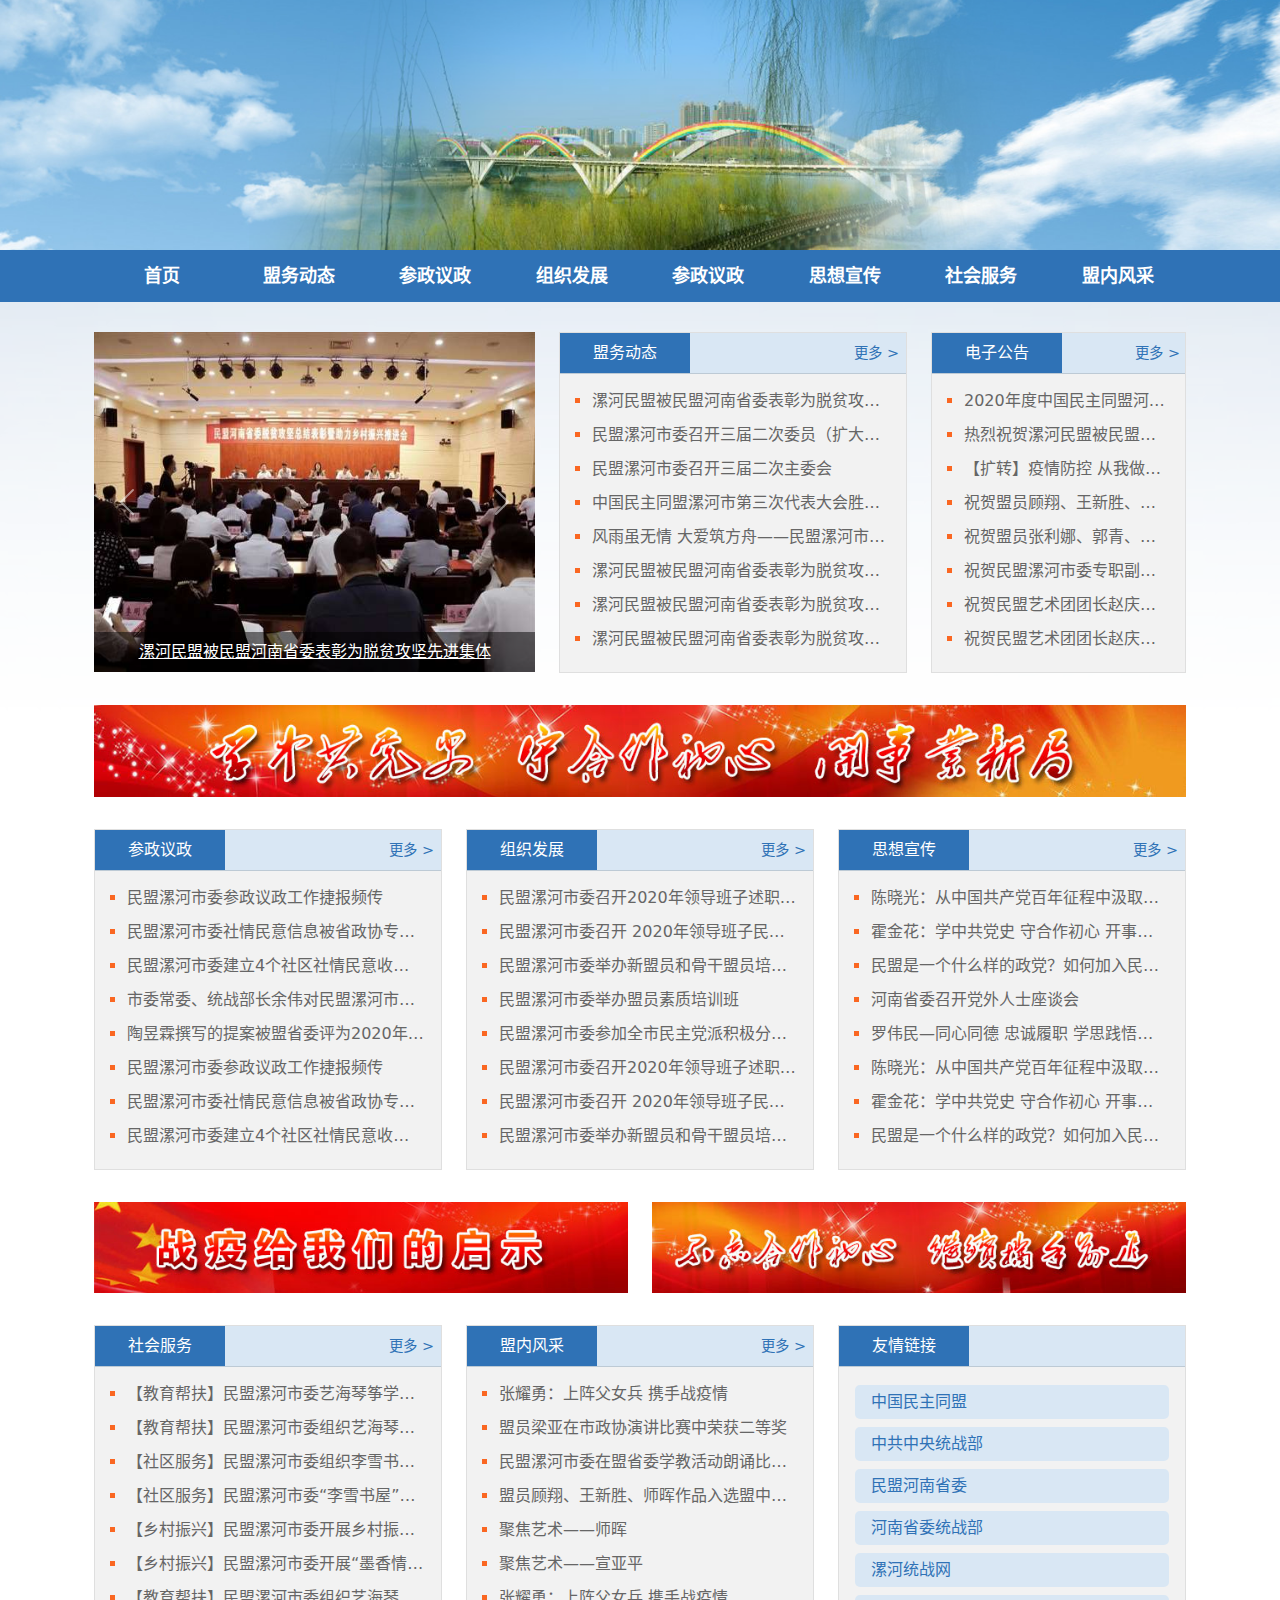
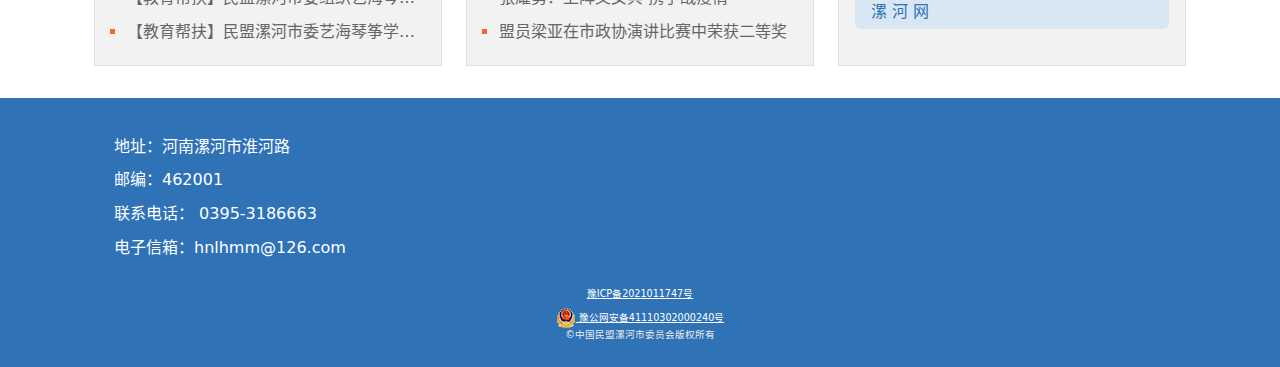
==== index.html @ 175c518b "提交" ====
<!DOCTYPE html>
<html lang="zh-CN">

<head>
    <meta charset="UTF-8">
    <meta http-equiv="X-UA-Compatible" content="IE=edge">
    <meta name="viewport" content="width=device-width, initial-scale=1.0">
    <title>中国民盟漯河市委员会</title>
    <link rel="stylesheet" href="css/bootstrap.min.css">
    <link rel="stylesheet" href="css/style.css">
</head>

<body>
    <div class="container-fluid" id="content">
        <!-- 头部导航 -->
        <header class="row" id="header">
            <!-- banner图 -->
            <div class="banner col-12">

            </div>
            <nav class="navbar navbar-expand-lg navbar-light col-12">
                <div class="container">
                    <button class="navbar-toggler" type="button" data-bs-toggle="collapse"
                        data-bs-target="#navbarToggler" aria-controls="navbarToggler" aria-expanded="false"
                        aria-label="Toggle navigation">
                        <span class="navbar-toggler-icon"></span>
                    </button>
                    <!-- 导航链接 -->
                    <div class="collapse navbar-collapse" id="navbarToggler">
                        <ul class="navbar-nav w-100 justify-content-between">
                            <li class="nav-item col">
                                <a class="nav-link text-center" href="/">首页</a>
                            </li>
                            <li class="nav-item col">
                                <a class="nav-link text-center" href="page.html">盟务动态</a>
                            </li>
                            <li class="nav-item col">
                                <a class="nav-link text-center" href="#">参政议政</a>
                            </li>
                            <li class="nav-item col">
                                <a class="nav-link text-center" href="#">组织发展</a>
                            </li>
                            <li class="nav-item col">
                                <a class="nav-link text-center" href="#">参政议政</a>
                            </li>
                            <li class="nav-item col">
                                <a class="nav-link text-center" href="#">思想宣传</a>
                            </li>
                            <li class="nav-item col">
                                <a class="nav-link text-center" href="#">社会服务</a>
                            </li>
                            <li class="nav-item col">
                                <a class="nav-link text-center" href="#">盟内风采</a>
                            </li>
                        </ul>
                    </div>
                </div>
            </nav>
        </header>
        <!-- 主要内容 -->
        <div class="container-fluid" id="main">
            <div class="container">
                <div class="row row-cols-auto">
                    <!-- 轮播图 -->
                    <div class="col-lg-5 col-md-7 col-sm-12 order-md-0" id="slide">
                        <div id="carousel" class="carousel slide" data-bs-ride="carousel">
                            <div class="carousel-inner">
                                <div class="carousel-item active">
                                    <img src="images/res/2021915163116272.jpg" class="img-fluid"
                                        alt="漯河民盟被民盟河南省委表彰为脱贫攻坚先进集体">
                                    <a class="carousel-text" href="#">漯河民盟被民盟河南省委表彰为脱贫攻坚先进集体</a>
                                </div>
                                <div class="carousel-item">
                                    <img src="images/res/20219151630187.jpg" class="img-fluid"
                                        alt="民盟漯河市委召开三届二次委员（扩大）会议">
                                    <a class="carousel-text" href="#">民盟漯河市委召开三届二次委员（扩大）会议</a>
                                </div>
                                <div class="carousel-item">
                                    <img src="images/res/2021915162346574.jpg" class="img-fluid" alt="民盟漯河市委召开三届二次主委会">
                                    <a class="carousel-text" href="#">民盟漯河市委召开三届二次主委会</a>
                                </div>
                            </div>
                            <a class="carousel-control-prev" href="#carousel" role="button" data-bs-slide="prev">
                                <span class="carousel-control-prev-icon" aria-hidden="true"></span>
                                <span class="visually-hidden">Previous</span>
                            </a>
                            <a class="carousel-control-next" href="#carousel" role="button" data-bs-slide="next">
                                <span class="carousel-control-next-icon" aria-hidden="true"></span>
                                <span class="visually-hidden">Next</span>
                            </a>
                        </div>
                    </div>
                    <!-- 盟务动态 -->
                    <div class="col-lg-4 col-md-5 col-sm-6" id="dynamic">
                        <div class="card h-100">
                            <div class="card-header">
                                <span class="text-center">盟务动态</span>
                                <a class="float-end" href="#">更多 ></a>
                            </div>
                            <div class="card-body">
                                <ul>
                                    <li>
                                        <a href="#" title="漯河民盟被民盟河南省委表彰为脱贫攻坚先进集体">漯河民盟被民盟河南省委表彰为脱贫攻坚先进集体</a>
                                    </li>
                                    <li>
                                        <a href="#" title="民盟漯河市委召开三届二次委员（扩大）会议">民盟漯河市委召开三届二次委员（扩大）会议</a>
                                    </li>
                                    <li>
                                        <a href="#" title="民盟漯河市委召开三届二次主委会">民盟漯河市委召开三届二次主委会</a>
                                    </li>
                                    <li>
                                        <a href="#" title="中国民主同盟漯河市第三次代表大会胜利召开">中国民主同盟漯河市第三次代表大会胜利召开</a>
                                    </li>
                                    <li>
                                        <a href="#" title="风雨虽无情 大爱筑方舟——民盟漯河市委带领全体盟员积极投身抗洪救灾行动">风雨虽无情
                                            大爱筑方舟——民盟漯河市委带领全体盟员积极投身抗洪救灾行动</a>
                                    </li>
                                    <li>
                                        <a href="#" title="漯河民盟被民盟河南省委表彰为脱贫攻坚先进集体">漯河民盟被民盟河南省委表彰为脱贫攻坚先进集体</a>
                                    </li>
                                    <li>
                                        <a href="#" title="漯河民盟被民盟河南省委表彰为脱贫攻坚先进集体">漯河民盟被民盟河南省委表彰为脱贫攻坚先进集体</a>
                                    </li>
                                    <li>
                                        <a href="#" title="漯河民盟被民盟河南省委表彰为脱贫攻坚先进集体">漯河民盟被民盟河南省委表彰为脱贫攻坚先进集体</a>
                                    </li>
                                </ul>
                            </div>
                        </div>
                    </div>
                    <!-- 电子公告 -->
                    <div class="col-lg-3 col-md-12 col-sm-6" id="notice">
                        <div class="card h-100">
                            <div class="card-header">
                                <span class="text-center">电子公告</span>
                                <a class="float-end" href="#">更多 ></a>
                            </div>
                            <div class="card-body">
                                <ul>
                                    <li>
                                        <a href="#"
                                            title="2020年度中国民主同盟河南省漯河市委员会委员会部门决算">2020年度中国民主同盟河南省漯河市委员会委员会部门决算</a>
                                    </li>
                                    <li>
                                        <a href="#" title="热烈祝贺漯河民盟被民盟河南省委表彰为脱贫攻坚先进集体">热烈祝贺漯河民盟被民盟河南省委表彰为脱贫攻坚先进集体</a>
                                    </li>
                                    <li>
                                        <a href="#" title="【扩转】疫情防控 从我做起——民盟漯河市委向全市盟员发出倡议">【扩转】疫情防控
                                            从我做起——民盟漯河市委向全市盟员发出倡议</a>
                                    </li>
                                    <li>
                                        <a href="#"
                                            title="祝贺盟员顾翔、王新胜、师晖作品入选盟中央、盟省委主题美术展">祝贺盟员顾翔、王新胜、师晖作品入选盟中央、盟省委主题美术展</a>
                                    </li>
                                    <li>
                                        <a href="#"
                                            title="祝贺盟员张利娜、郭青、王红纪稿件荣获民盟河南省委“我与民盟”优秀征文并在《河南盟讯》上发表">祝贺盟员张利娜、郭青、王红纪稿件荣获民盟河南省委“我与民盟”优秀征文并在《河南盟讯》上发表</a>
                                    </li>
                                    <li>
                                        <a href="#"
                                            title="祝贺民盟漯河市委专职副主委郭德菊荣立漯河市创建全国文明城市工作个人三等功">祝贺民盟漯河市委专职副主委郭德菊荣立漯河市创建全国文明城市工作个人三等功</a>
                                    </li>
                                    <li>
                                        <a href="#"
                                            title="祝贺民盟艺术团团长赵庆九荣获漯河市创建全国文明城市工作模范市民光荣称号">祝贺民盟艺术团团长赵庆九荣获漯河市创建全国文明城市工作模范市民光荣称号</a>
                                    </li>
                                    <li>
                                        <a href="#"
                                            title="祝贺民盟艺术团团长赵庆九荣获漯河市创建全国文明城市工作模范市民光荣称号">祝贺民盟艺术团团长赵庆九荣获漯河市创建全国文明城市工作模范市民光荣称号</a>
                                    </li>
                                </ul>
                            </div>
                        </div>
                    </div>
                    <!-- 横幅 -->
                    <div class="col-lg-12">
                        <a href="#" target="_bank">
                            <img src="images/60891ac58745e.jpg" class="img-fluid" />
                        </a>
                    </div>
                    <!-- 参政议政 -->
                    <div class="col-lg-4 col-md-6  col-sm-6" id="political">
                        <div class="card h-100">
                            <div class="card-header">
                                <span class="text-center">参政议政</span>
                                <a class="float-end" href="#">更多 ></a>
                            </div>
                            <div class="card-body">
                                <ul>
                                    <li>
                                        <a href="#" title="民盟漯河市委参政议政工作捷报频传">民盟漯河市委参政议政工作捷报频传</a>
                                    </li>
                                    <li>
                                        <a href="#" title="民盟漯河市委社情民意信息被省政协专报刊发">民盟漯河市委社情民意信息被省政协专报刊发</a>
                                    </li>
                                    <li>
                                        <a href="#" title="民盟漯河市委建立4个社区社情民意收集站">民盟漯河市委建立4个社区社情民意收集站</a>
                                    </li>
                                    <li>
                                        <a href="#"
                                            title="市委常委、统战部长余伟对民盟漯河市委参政议政工作进行肯定性批示">市委常委、统战部长余伟对民盟漯河市委参政议政工作进行肯定性批示</a>
                                    </li>
                                    <li>
                                        <a href="#" title="陶昱霖撰写的提案被盟省委评为2020年度优秀提案素材…">陶昱霖撰写的提案被盟省委评为2020年度优秀提案素材…</a>
                                    </li>
                                    <li>
                                        <a href="#" title="民盟漯河市委参政议政工作捷报频传">民盟漯河市委参政议政工作捷报频传</a>
                                    </li>
                                    <li>
                                        <a href="#" title="民盟漯河市委社情民意信息被省政协专报刊发">民盟漯河市委社情民意信息被省政协专报刊发</a>
                                    </li>
                                    <li>
                                        <a href="#" title="民盟漯河市委建立4个社区社情民意收集站">民盟漯河市委建立4个社区社情民意收集站</a>
                                    </li>
                                </ul>
                            </div>
                        </div>
                    </div>
                    <!-- 组织发展 -->
                    <div class="col-lg-4 col-md-6  col-sm-6" id="organization">
                        <div class="card h-100">
                            <div class="card-header">
                                <span class="text-center">组织发展</span>
                                <a class="float-end" href="#">更多 ></a>
                            </div>
                            <div class="card-body">
                                <ul>
                                    <li>
                                        <a href="#" title="民盟漯河市委召开2020年领导班子述职和民主评议会…">民盟漯河市委召开2020年领导班子述职和民主评议会…</a>
                                    </li>
                                    <li>
                                        <a href="#" title="民盟漯河市委召开 2020年领导班子民主生活会">民盟漯河市委召开 2020年领导班子民主生活会</a>
                                    </li>
                                    <li>
                                        <a href="#"
                                            title="民盟漯河市委举办新盟员和骨干盟员培训会暨“青蓝帮带”结对学教活动">民盟漯河市委举办新盟员和骨干盟员培训会暨“青蓝帮带”结对学教活动</a>
                                    </li>
                                    <li>
                                        <a href="#" title="民盟漯河市委举办盟员素质培训班">民盟漯河市委举办盟员素质培训班</a>
                                    </li>
                                    <li>
                                        <a href="#" title="民盟漯河市委参加全市民主党派积极分子培训班">民盟漯河市委参加全市民主党派积极分子培训班</a>
                                    </li>
                                    <li>
                                        <a href="#" title="民盟漯河市委召开2020年领导班子述职和民主评议会…">民盟漯河市委召开2020年领导班子述职和民主评议会…</a>
                                    </li>
                                    <li>
                                        <a href="#" title="民盟漯河市委召开 2020年领导班子民主生活会">民盟漯河市委召开 2020年领导班子民主生活会</a>
                                    </li>
                                    <li>
                                        <a href="#"
                                            title="民盟漯河市委举办新盟员和骨干盟员培训会暨“青蓝帮带”结对学教活动">民盟漯河市委举办新盟员和骨干盟员培训会暨“青蓝帮带”结对学教活动</a>
                                    </li>
                                </ul>
                            </div>
                        </div>
                    </div>
                    <!-- 思想宣传 -->
                    <div class="col-lg-4 col-md-12  col-sm-12" id="thought">
                        <div class="card h-100">
                            <div class="card-header">
                                <span class="text-center">思想宣传</span>
                                <a class="float-end" href="#">更多 ></a>
                            </div>
                            <div class="card-body">
                                <ul>
                                    <li>
                                        <a href="#" title="陈晓光：从中国共产党百年征程中汲取前进力量">陈晓光：从中国共产党百年征程中汲取前进力量</a>
                                    </li>
                                    <li>
                                        <a href="#" title="霍金花：学中共党史 守合作初心 开事业新局">霍金花：学中共党史 守合作初心 开事业新局</a>
                                    </li>
                                    <li>
                                        <a href="#"
                                            title="民盟是一个什么样的政党？如何加入民盟？——《民盟组织发展问答》给您最权威的答案">民盟是一个什么样的政党？如何加入民盟？——《民盟组织发展问答》给您最权威的答案</a>
                                    </li>
                                    <li>
                                        <a href="#" title="河南省委召开党外人士座谈会">河南省委召开党外人士座谈会</a>
                                    </li>
                                    <li>
                                        <a href="#" title="罗伟民—同心同德 忠诚履职 学思践悟习近平总书记“七一”重要讲话精神">罗伟民—同心同德 忠诚履职
                                            学思践悟习近平总书记“七一”重要讲话精神</a>
                                    </li>
                                    <li>
                                        <a href="#" title="陈晓光：从中国共产党百年征程中汲取前进力量">陈晓光：从中国共产党百年征程中汲取前进力量</a>
                                    </li>
                                    <li>
                                        <a href="#" title="霍金花：学中共党史 守合作初心 开事业新局">霍金花：学中共党史 守合作初心 开事业新局</a>
                                    </li>
                                    <li>
                                        <a href="#"
                                            title="民盟是一个什么样的政党？如何加入民盟？——《民盟组织发展问答》给您最权威的答案">民盟是一个什么样的政党？如何加入民盟？——《民盟组织发展问答》给您最权威的答案</a>
                                    </li>
                                </ul>
                            </div>
                        </div>
                    </div>
                    <!-- 横幅 -->
                    <div class="col-lg-6">
                        <a href="#" target="_bank">
                            <img src="images/60891886c04ce.jpg" class="img-fluid" />
                        </a>
                    </div>
                    <div class="col-lg-6">
                        <a href="#" target="_bank">
                            <img src="images/5ebd2516b83c1.jpg" class="img-fluid" />
                        </a>
                    </div>
                    <!-- 社会服务 -->
                    <div class="col-lg-4 col-md-6 col-sm-6 order-md-0 order-lg-0 order-sm-0" id="sociology">
                        <div class="card h-100">
                            <div class="card-header">
                                <span class="text-center">社会服务</span>
                                <a class="float-end" href="#">更多 ></a>
                            </div>
                            <div class="card-body">
                                <ul>
                                    <li>
                                        <a href="#"
                                            title="【教育帮扶】民盟漯河市委艺海琴筝学堂“盟员之家”开展捐资助学活动">【教育帮扶】民盟漯河市委艺海琴筝学堂“盟员之家”开展捐资助学活动</a>
                                    </li>
                                    <li>
                                        <a href="#"
                                            title="【教育帮扶】民盟漯河市委组织艺海琴筝学堂“盟员之家”开展音乐帮扶古筝支教活动">【教育帮扶】民盟漯河市委组织艺海琴筝学堂“盟员之家”开展音乐帮扶古筝支教活动</a>
                                    </li>
                                    <li>
                                        <a href="#"
                                            title="【社区服务】民盟漯河市委组织李雪书馆“盟员之家”举办“阅读让生活更美好”读书分享会">【社区服务】民盟漯河市委组织李雪书馆“盟员之家”举办“阅读让生活更美好”读书分享会</a>
                                    </li>
                                    <li>
                                        <a href="#"
                                            title="【社区服务】民盟漯河市委“李雪书屋”盟员之家开展《做教练型父母》家庭教育讲堂系列活动">【社区服务】民盟漯河市委“李雪书屋”盟员之家开展《做教练型父母》家庭教育讲堂系列活动</a>
                                    </li>
                                    <li>
                                        <a href="#" title="【乡村振兴】民盟漯河市委开展乡村振兴调研活动">【乡村振兴】民盟漯河市委开展乡村振兴调研活动</a>
                                    </li>
                                    <li>
                                        <a href="#"
                                            title="【乡村振兴】民盟漯河市委开展“墨香情深·喜迎新春”送文化下乡活动">【乡村振兴】民盟漯河市委开展“墨香情深·喜迎新春”送文化下乡活动</a>
                                    </li>
                                    <li>
                                        <a href="#"
                                            title="【教育帮扶】民盟漯河市委组织艺海琴筝学堂“盟员之家”开展音乐帮扶古筝支教活动">【教育帮扶】民盟漯河市委组织艺海琴筝学堂“盟员之家”开展音乐帮扶古筝支教活动</a>
                                    </li>
                                    <li>
                                        <a href="#"
                                            title="【教育帮扶】民盟漯河市委艺海琴筝学堂“盟员之家”开展捐资助学活动">【教育帮扶】民盟漯河市委艺海琴筝学堂“盟员之家”开展捐资助学活动</a>
                                    </li>
                                </ul>
                            </div>
                        </div>
                    </div>
                    <!-- 盟内风采 -->
                    <div class="col-12 col-lg-4 col-md-12 col-sm-12 order-md-2 order-lg-1 order-sm-2" id="league">
                        <div class="card h-100">
                            <div class="card-header">
                                <span class="text-center">盟内风采</span>
                                <a class="float-end" href="#">更多 ></a>
                            </div>
                            <div class="card-body">
                                <ul>
                                    <li>
                                        <a href="#" title="张耀勇：上阵父女兵 携手战疫情">张耀勇：上阵父女兵 携手战疫情</a>
                                    </li>
                                    <li>
                                        <a href="#" title="盟员梁亚在市政协演讲比赛中荣获二等奖">盟员梁亚在市政协演讲比赛中荣获二等奖</a>
                                    </li>
                                    <li>
                                        <a href="#" title="民盟漯河市委在盟省委学教活动朗诵比赛中喜获奖项">民盟漯河市委在盟省委学教活动朗诵比赛中喜获奖项</a>
                                    </li>
                                    <li>
                                        <a href="#" title="盟员顾翔、王新胜、师晖作品入选盟中央、盟省委主题美术展">盟员顾翔、王新胜、师晖作品入选盟中央、盟省委主题美术展</a>
                                    </li>
                                    <li>
                                        <a href="#" title="聚焦艺术——师晖">聚焦艺术——师晖</a>
                                    </li>
                                    <li>
                                        <a href="#" title="聚焦艺术——宣亚平">聚焦艺术——宣亚平</a>
                                    </li>
                                    <li>
                                        <a href="#" title="张耀勇：上阵父女兵 携手战疫情">张耀勇：上阵父女兵 携手战疫情</a>
                                    </li>
                                    <li>
                                        <a href="#" title="盟员梁亚在市政协演讲比赛中荣获二等奖">盟员梁亚在市政协演讲比赛中荣获二等奖</a>
                                    </li>
                                </ul>
                            </div>
                        </div>
                    </div>
                    <!-- 友情链接 -->
                    <div class="col-12 col-lg-4 col-md-6  col-sm-6 order-md-1 order-lg-2 order-sm-1" id="link">
                        <div class="card h-100">
                            <div class="card-header">
                                <span class="text-center">友情链接</span>
                            </div>
                            <div class="card-body">
                                <ul>
                                    <li>
                                        <a href="https://www.mmzy.org.cn/" target="_bank">中国民主同盟</a>
                                    </li>
                                    <li>
                                        <a href="http://www.zytzb.gov.cn" target="_bank">中共中央统战部</a>
                                    </li>
                                    <li>
                                        <a href="http://www.hnmm.org.cn/" target="_bank">民盟河南省委</a>
                                    </li>
                                    <li>
                                        <a href="http://www.rootinhenan.gov.cn" target="_bank">河南省委统战部</a>
                                    </li>
                                    <li>
                                        <a href="http://www.lhtzb.cn/" target="_bank">漯河统战网</a>
                                    </li>
                                    <li>
                                        <a href="http://www.luohe.com.cn/" target="_bank">漯 河 网</a>
                                    </li>
                                </ul>
                            </div>
                        </div>
                    </div>
                </div>
            </div>
        </div>

        <footer id="footer">
            <div class="container d-flex justify-content-between align-items-center">
                <ul>
                    <li>地址：河南漯河市淮河路</li>
                    <li>邮编：462001</li>
                    <li>联系电话： 0395-3186663</li>
                    <li>电子信箱：hnlhmm@126.com</li>
                </ul>
                <div>
                    <script>
                        document.write(unescape("%3Cspan id='_ideConac' %3E%3C/span%3E%3Cscript src='http://dcs.conac.cn/js/17/261/0000/60152279/CA172610000601522790001.js' type='text/javascript'%3E%3C/script%3E"));
                    </script>
                </div>
            </div>
            <div class="icp text-center">
                <a href="https://beian.miit.gov.cn/" target="_blank">豫ICP备2021011747号</a><br/>
                <a target="_blank" href="http://www.beian.gov.cn/portal/registerSystemInfo?recordcode=41110302000240">
                    <img src="images/gonganbeian.png">
                    豫公网安备41110302000240号
                </a>
                <p>&copy;中国民盟漯河市委员会版权所有</p>
            </div>
        </footer>
    </div>
    <script src="js/bootstrap.bundle.min.js"></script>
</body>

</html>
---- css/style.css ----
#content {
  padding: 0;
}
.row {
  padding: 0 !important;
  margin: 0 !important;
}

/* 头部header */
#header .banner {
  width: 100%;
  display: inline-block;
  height: 250px;
  background: url("../images/bnanner.png") no-repeat center top/cover;
  text-align: center;
}
#header .logo{
  height: 100px;
  margin-top: 5rem;
}
@media (max-width:576px) {
  #header .logo{
    height: 40px;
    margin-top: 8rem;
  }
}
#header .navbar {
  background-color: #2f72b6;
  padding: 0 !important;
}
#header .nav-link {
  font-size: 18px;
  font-family: "宋体";
  font-weight: bold;
  color: #fff;
  height: 52px;
  line-height: 52px;
  padding: 0;
  position: relative;
}
#header .navbar-toggler {
  background-color: rgba(255, 255, 255, 0.5);
  border-color: #fff;
}
#header .nav-link::after {
  position: absolute;
  left: 0;
  bottom: 0;
  content: "";
  display: inline-block;
  height: 5px;
  width: 0%;
  background-color: #fa6722;
  transition: 0.33s ease-in-out;
}
#header .nav-link:hover:after {
  width: 100%;
}
@media (max-width: 992px),
  (max-width: 768px),
  (max-width: 576px),
  (max-width: 300px) {
  #header .navbar {
    min-height: 60px;
  }
}

/* 主要内容 */
#main {
  padding-top: 30px;
  background: url(../images/mainbg.png) no-repeat center top/cover;
}
#main > .container > .row > * {
  padding-bottom: 2rem;
}
/* 轮播图 */
#slide .img-fluid {
  width: 100%;
  height: 340px;
}

#slide .carousel-text {
  position: absolute;
  background-color: rgba(0, 0, 0, 0.5);
  left: 0;
  bottom: 0;
  width: 100%;
  text-align: center;
  color: #fff;
  height: 40px;
  line-height: 40px;
}
/* 卡片公共参数 */
.card {
  border-radius: 0;
}
.card .card-header {
  padding: 0;
  border-radius: 0;
  background-color: #d9e7f4;
}
.card .card-header span {
  display: inline-block;
  background: #2f72b6;
  color: #fff;
  width: 130px;
  height: 40px;
  line-height: 40px;
}
.card .float-end {
  height: 40px;
  line-height: 40px;
  text-decoration: none;
  padding-right: 2%;
  color: #2f72b6;
  font-size: 0.9rem;
}
.card .float-end:hover {
  text-decoration: underline;
}
.card .card-body {
  padding: 0.6rem 1rem 0rem 1rem;
  background-color: #f2f2f2;
}
.card ul {
  list-style-type: square;
  padding-left: 1rem;
}
.card ul li {
  height: 34px;
  line-height: 34px;
  color: #fa6722;
  white-space: nowrap;
}
.card ul li > * {
  float: left;
}
.card .card-body a {
  display: inline-block;
  width: 100%;
  text-overflow: ellipsis;
  overflow: hidden;
  color: #666;
  text-decoration: none;
}
.card .card-body a:hover {
  color: #fa6722;
  text-decoration: underline;
}

/* 友情链接 */
#link ul {
  list-style: none;
  padding-left: 0;
}
#link li {
  height: 34px;
  margin: 0.5rem 0;
}
#link a {
  border-radius: 5px;
  background: #d9e7f4;
  color: #2f72b6;
  text-indent: 1rem;
}

#link a:hover {
  color: #23527c;
  text-decoration: underline;
}

/* 底部导航 */
#footer {
  background-color: #2f72b6;
  padding: 2rem 0 0.5rem 0;
}
#footer ul {
  list-style: none;
  color: #fff;
}
#footer li {
  padding: 0.3rem 0;
}
.icp a {
  font-size: 0.6rem;
  color: #fff;
}
.icp p {
  color: #eee;
  font-size: 0.6rem;
}
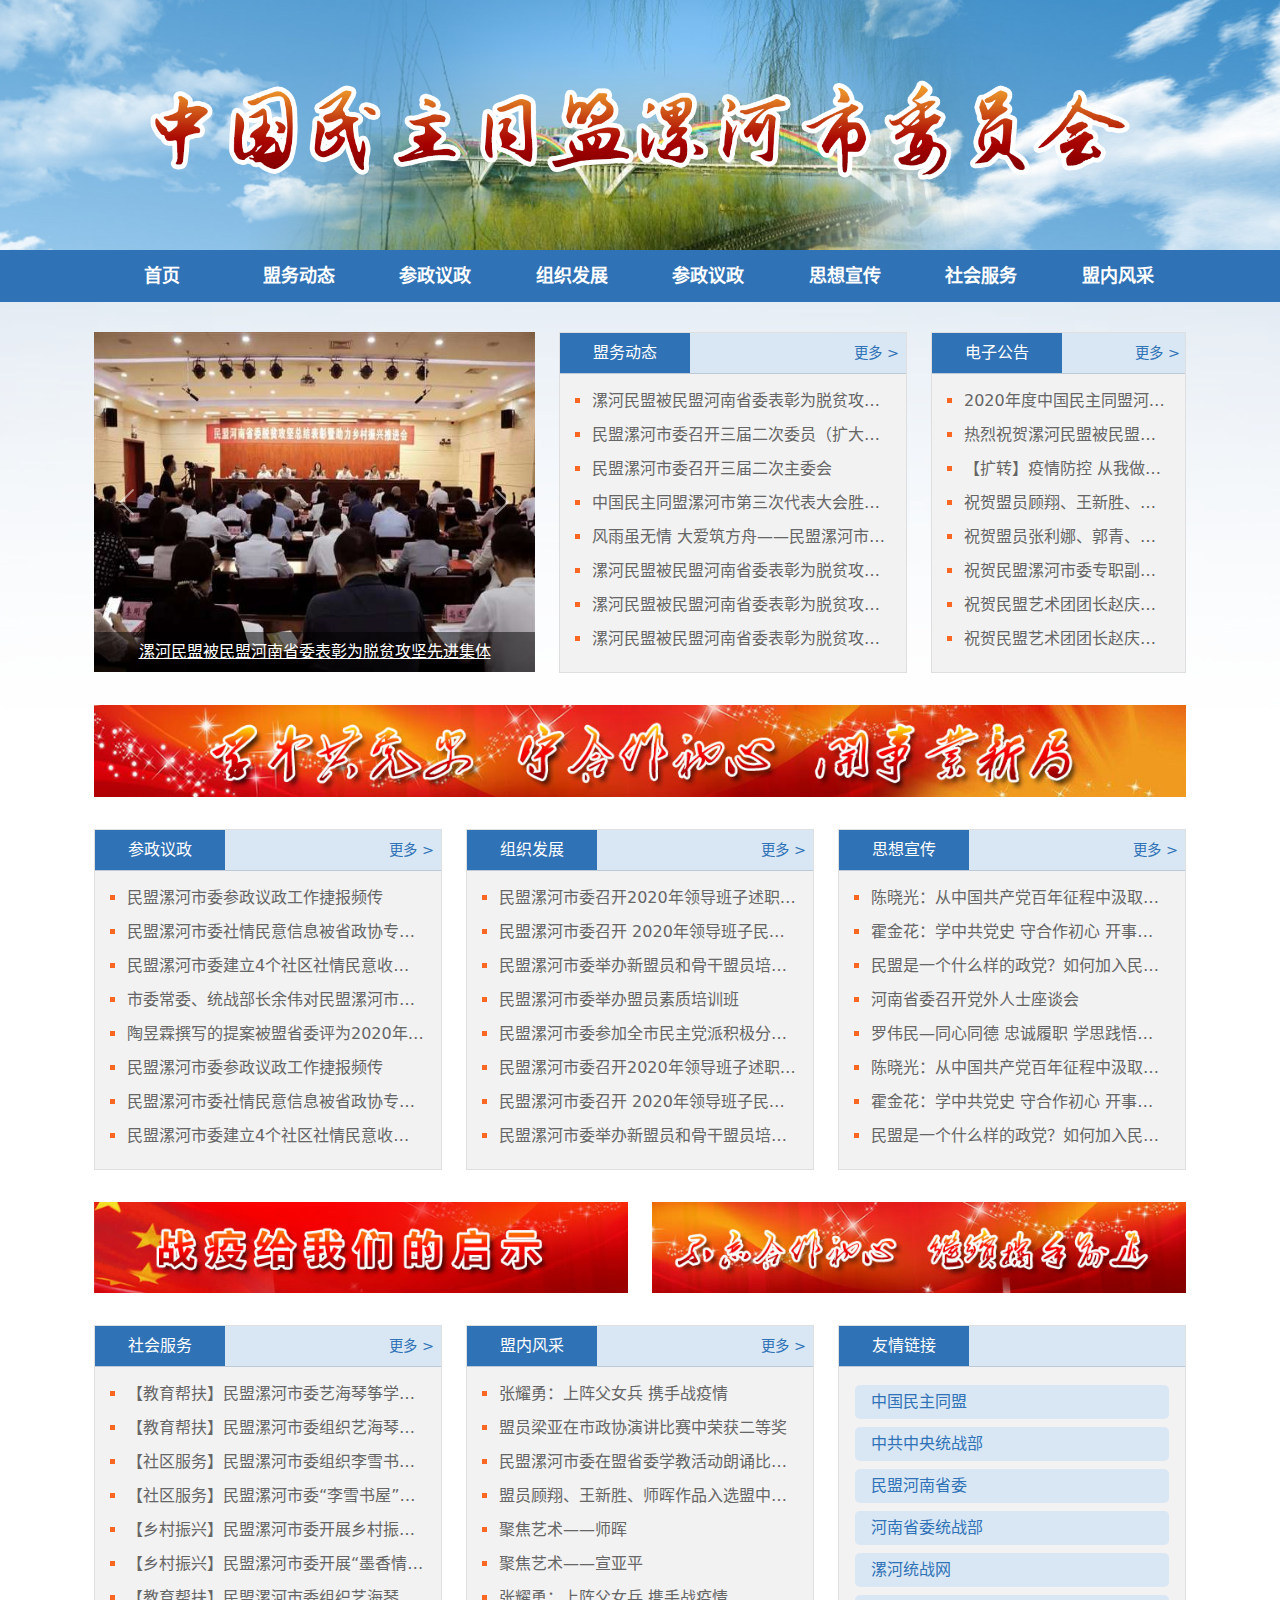
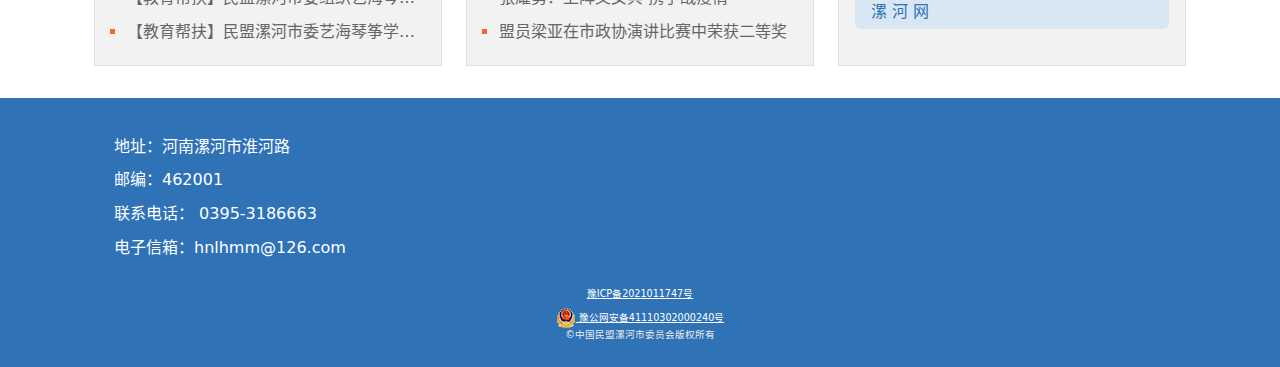
==== commit eeb0e9d8: "首页logo" ====
--- a/index.html
+++ b/index.html
@@ -16,7 +16,7 @@
         <header class="row" id="header">
             <!-- banner图 -->
             <div class="banner col-12">
-
+                <img  class="logo img-fluid" src="images/logo.png" alt="中国民主同盟漯河市委员会">
             </div>
             <nav class="navbar navbar-expand-lg navbar-light col-12">
                 <div class="container">
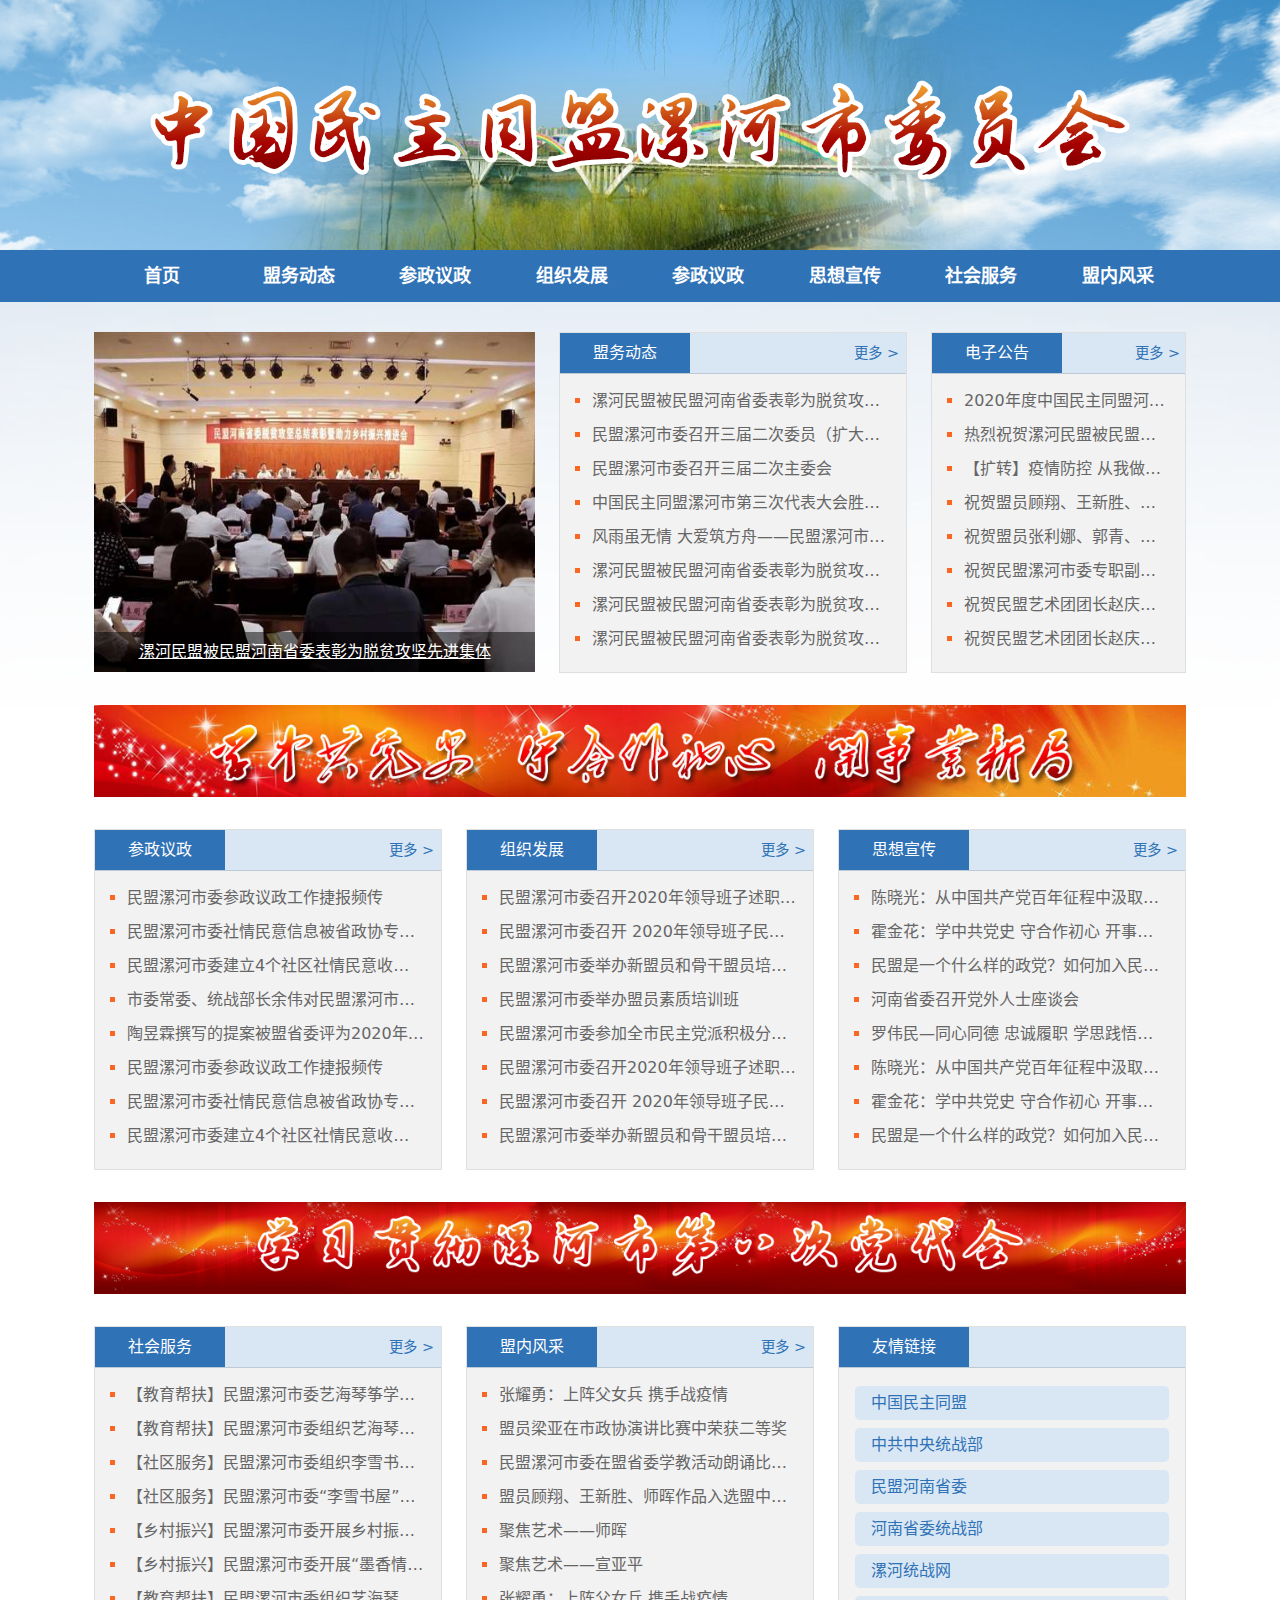
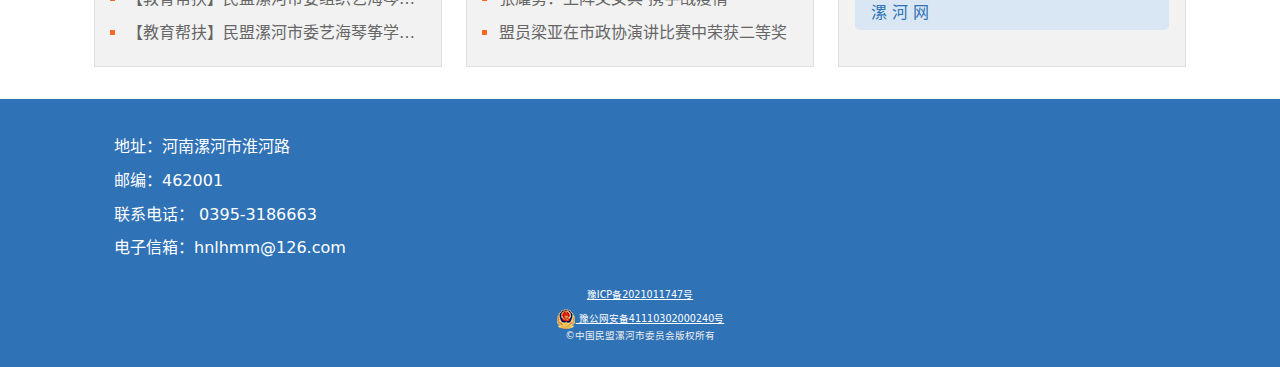
==== commit 6e5fc641: "修改横幅，完善响应式" ====
--- a/index.html
+++ b/index.html
@@ -68,16 +68,16 @@
                                 <div class="carousel-item active">
                                     <img src="images/res/2021915163116272.jpg" class="img-fluid"
                                         alt="漯河民盟被民盟河南省委表彰为脱贫攻坚先进集体">
-                                    <a class="carousel-text" href="#">漯河民盟被民盟河南省委表彰为脱贫攻坚先进集体</a>
+                                    <a class="carousel-text text-truncate" href="#">漯河民盟被民盟河南省委表彰为脱贫攻坚先进集体</a>
                                 </div>
                                 <div class="carousel-item">
                                     <img src="images/res/20219151630187.jpg" class="img-fluid"
                                         alt="民盟漯河市委召开三届二次委员（扩大）会议">
-                                    <a class="carousel-text" href="#">民盟漯河市委召开三届二次委员（扩大）会议</a>
+                                    <a class="carousel-text text-truncate" href="#">民盟漯河市委召开三届二次委员（扩大）会议</a>
                                 </div>
                                 <div class="carousel-item">
                                     <img src="images/res/2021915162346574.jpg" class="img-fluid" alt="民盟漯河市委召开三届二次主委会">
-                                    <a class="carousel-text" href="#">民盟漯河市委召开三届二次主委会</a>
+                                    <a class="carousel-text text-truncate" href="#">民盟漯河市委召开三届二次主委会</a>
                                 </div>
                             </div>
                             <a class="carousel-control-prev" href="#carousel" role="button" data-bs-slide="prev">
@@ -100,10 +100,10 @@
                             <div class="card-body">
                                 <ul>
                                     <li>
-                                        <a href="#" title="漯河民盟被民盟河南省委表彰为脱贫攻坚先进集体">漯河民盟被民盟河南省委表彰为脱贫攻坚先进集体</a>
-                                    </li>
-                                    <li>
-                                        <a href="#" title="民盟漯河市委召开三届二次委员（扩大）会议">民盟漯河市委召开三届二次委员（扩大）会议</a>
+                                        <a href="article.html" title="漯河民盟被民盟河南省委表彰为脱贫攻坚先进集体">漯河民盟被民盟河南省委表彰为脱贫攻坚先进集体</a>
+                                    </li>
+                                    <li>
+                                        <a href="article_two.html" title="民盟漯河市委召开三届二次委员（扩大）会议">民盟漯河市委召开三届二次委员（扩大）会议</a>
                                     </li>
                                     <li>
                                         <a href="#" title="民盟漯河市委召开三届二次主委会">民盟漯河市委召开三届二次主委会</a>
@@ -175,7 +175,7 @@
                     <!-- 横幅 -->
                     <div class="col-lg-12">
                         <a href="#" target="_bank">
-                            <img src="images/60891ac58745e.jpg" class="img-fluid" />
+                            <img src="images/60891ac58745e.jpg" class="img-fluid ctn-img" />
                         </a>
                     </div>
                     <!-- 参政议政 -->
@@ -296,14 +296,9 @@
                         </div>
                     </div>
                     <!-- 横幅 -->
-                    <div class="col-lg-6">
+                    <div class="col-lg-12">
                         <a href="#" target="_bank">
-                            <img src="images/60891886c04ce.jpg" class="img-fluid" />
-                        </a>
-                    </div>
-                    <div class="col-lg-6">
-                        <a href="#" target="_bank">
-                            <img src="images/5ebd2516b83c1.jpg" class="img-fluid" />
+                            <img src="images/60891ac58745c.png" class="img-fluid ctn-img" />
                         </a>
                     </div>
                     <!-- 社会服务 -->
--- a/css/style.css
+++ b/css/style.css
@@ -14,15 +14,9 @@
   background: url("../images/bnanner.png") no-repeat center top/cover;
   text-align: center;
 }
-#header .logo{
+#header .logo {
   height: 100px;
   margin-top: 5rem;
-}
-@media (max-width:576px) {
-  #header .logo{
-    height: 40px;
-    margin-top: 8rem;
-  }
 }
 #header .navbar {
   background-color: #2f72b6;
@@ -56,14 +50,6 @@
 #header .nav-link:hover:after {
   width: 100%;
 }
-@media (max-width: 992px),
-  (max-width: 768px),
-  (max-width: 576px),
-  (max-width: 300px) {
-  #header .navbar {
-    min-height: 60px;
-  }
-}
 
 /* 主要内容 */
 #main {
@@ -72,6 +58,10 @@
 }
 #main > .container > .row > * {
   padding-bottom: 2rem;
+}
+#main .ctn-img {
+  min-height: 60px;
+  max-height: 110px;
 }
 /* 轮播图 */
 #slide .img-fluid {
@@ -135,7 +125,7 @@
 .card ul li > * {
   float: left;
 }
-.card .card-body a {
+.card .card-body ul li a {
   display: inline-block;
   width: 100%;
   text-overflow: ellipsis;
@@ -189,3 +179,45 @@
   color: #eee;
   font-size: 0.6rem;
 }
+
+@media (max-width: 992px) {
+  #header .banner {
+    height: 200px !important;
+  }
+  #header .logo {
+    height: 80px !important;
+  }
+  #header .navbar {
+    min-height: 60px;
+  }
+}
+@media (max-width: 768px) {
+  #header .banner {
+    height: 160px !important;
+  }
+  #header .logo {
+    height: 60px !important;
+    margin-top: 3rem !important;
+  }
+}
+@media (max-width: 576px) {
+  #header .logo {
+    height: 40px !important;
+    margin-top: 4rem !important;
+  }
+  #slide .img-fluid {
+    height: 250px !important;
+  }
+}
+@media (max-width: 300px) {
+  #header .banner {
+    height: 140px !important;
+  }
+  #header .logo {
+    height: 30px !important;
+    margin-top: 3.5rem !important;
+  }
+  #slide .img-fluid {
+    height: 200px !important;
+  }
+}
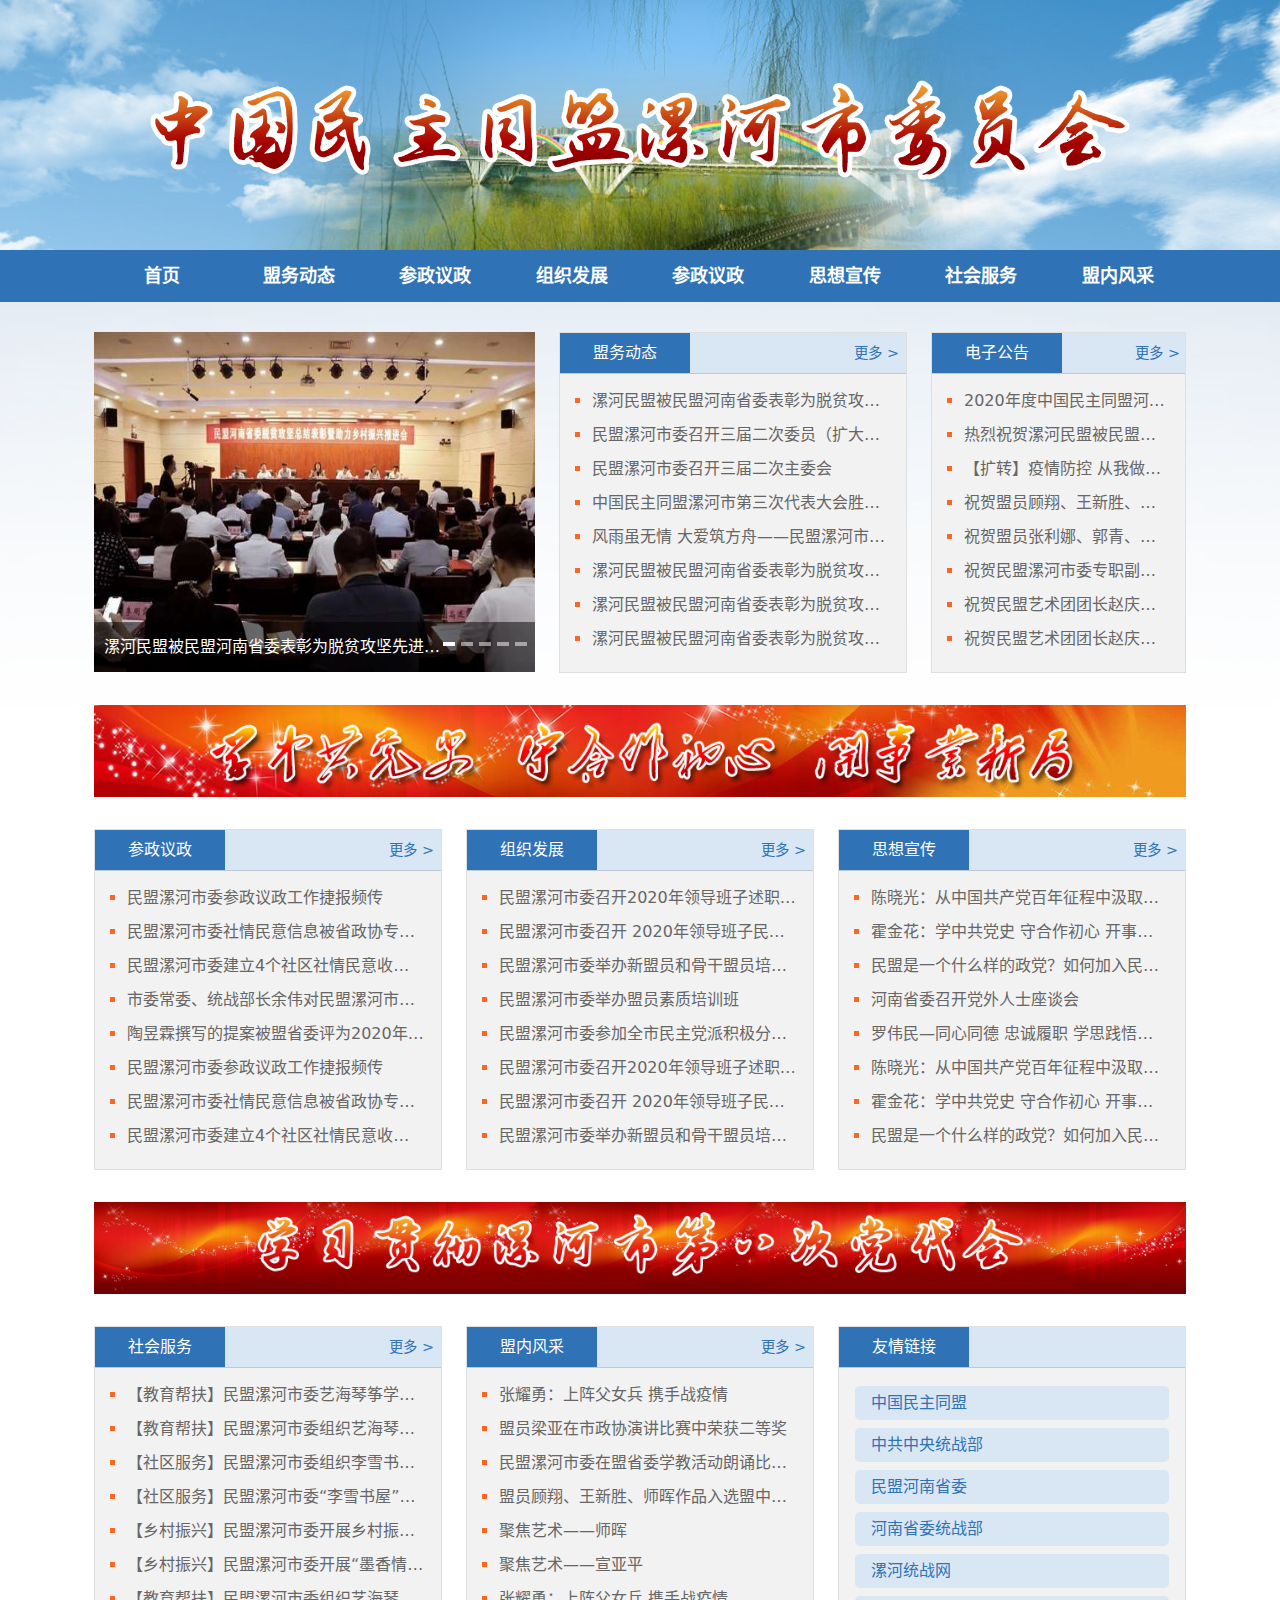
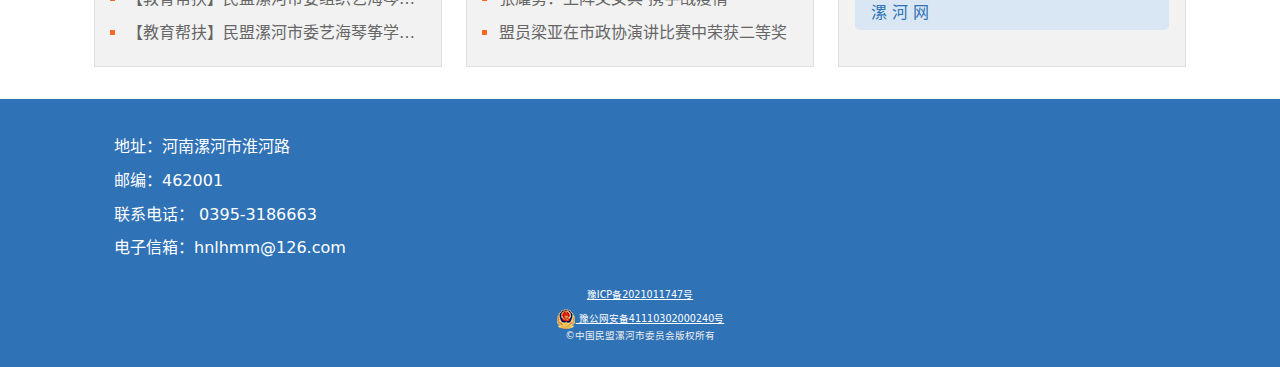
==== commit b8a5a9d0: "修改轮播和logo" ====
--- a/index.html
+++ b/index.html
@@ -16,7 +16,7 @@
         <header class="row" id="header">
             <!-- banner图 -->
             <div class="banner col-12">
-                <img  class="logo img-fluid" src="images/logo.png" alt="中国民主同盟漯河市委员会">
+                <img class="logo img-fluid" src="images/logo.png" alt="中国民主同盟漯河市委员会">
             </div>
             <nav class="navbar navbar-expand-lg navbar-light col-12">
                 <div class="container">
@@ -64,30 +64,48 @@
                     <!-- 轮播图 -->
                     <div class="col-lg-5 col-md-7 col-sm-12 order-md-0" id="slide">
                         <div id="carousel" class="carousel slide" data-bs-ride="carousel">
+                            <div class="carousel-indicators justify-content-end">
+                                <button type="button" data-bs-target="#carousel" data-bs-slide-to="0" class="active"
+                                    aria-current="true"></button>
+                                <button type="button" data-bs-target="#carousel" data-bs-slide-to="1"></button>
+                                <button type="button" data-bs-target="#carousel" data-bs-slide-to="2"></button>
+                                <button type="button" data-bs-target="#carousel" data-bs-slide-to="3"></button>
+                                <button type="button" data-bs-target="#carousel" data-bs-slide-to="4"></button>
+                            </div>
                             <div class="carousel-inner">
                                 <div class="carousel-item active">
                                     <img src="images/res/2021915163116272.jpg" class="img-fluid"
                                         alt="漯河民盟被民盟河南省委表彰为脱贫攻坚先进集体">
-                                    <a class="carousel-text text-truncate" href="#">漯河民盟被民盟河南省委表彰为脱贫攻坚先进集体</a>
+                                    <div class="carousel-text">
+                                        <a class="text-truncate" href="#">漯河民盟被民盟河南省委表彰为脱贫攻坚先进集体</a>
+                                    </div>
                                 </div>
                                 <div class="carousel-item">
                                     <img src="images/res/20219151630187.jpg" class="img-fluid"
                                         alt="民盟漯河市委召开三届二次委员（扩大）会议">
-                                    <a class="carousel-text text-truncate" href="#">民盟漯河市委召开三届二次委员（扩大）会议</a>
+                                    <div class="carousel-text">
+                                        <a class="text-truncate" href="#">民盟漯河市委召开三届二次委员（扩大）会议</a>
+                                    </div>
                                 </div>
                                 <div class="carousel-item">
                                     <img src="images/res/2021915162346574.jpg" class="img-fluid" alt="民盟漯河市委召开三届二次主委会">
-                                    <a class="carousel-text text-truncate" href="#">民盟漯河市委召开三届二次主委会</a>
+                                    <div class="carousel-text">
+                                        <a class="text-truncate" href="#">民盟漯河市委召开三届二次主委会</a>
+                                    </div>
                                 </div>
-                            </div>
-                            <a class="carousel-control-prev" href="#carousel" role="button" data-bs-slide="prev">
-                                <span class="carousel-control-prev-icon" aria-hidden="true"></span>
-                                <span class="visually-hidden">Previous</span>
-                            </a>
-                            <a class="carousel-control-next" href="#carousel" role="button" data-bs-slide="next">
-                                <span class="carousel-control-next-icon" aria-hidden="true"></span>
-                                <span class="visually-hidden">Next</span>
-                            </a>
+                                <div class="carousel-item">
+                                    <img src="images/res/2021915162346574.jpg" class="img-fluid" alt="民盟漯河市委召开三届二次主委会">
+                                    <div class="carousel-text">
+                                        <a class="text-truncate" href="#">民盟漯河市委召开三届二次主委会</a>
+                                    </div>
+                                </div>
+                                <div class="carousel-item">
+                                    <img src="images/res/2021915162346574.jpg" class="img-fluid" alt="民盟漯河市委召开三届二次主委会">
+                                    <div class="carousel-text">
+                                        <a class="text-truncate" href="#">民盟漯河市委召开三届二次主委会</a>
+                                    </div>
+                                </div>
+                            </div>
                         </div>
                     </div>
                     <!-- 盟务动态 -->
@@ -431,7 +449,7 @@
                 </div>
             </div>
             <div class="icp text-center">
-                <a href="https://beian.miit.gov.cn/" target="_blank">豫ICP备2021011747号</a><br/>
+                <a href="https://beian.miit.gov.cn/" target="_blank">豫ICP备2021011747号</a><br />
                 <a target="_blank" href="http://www.beian.gov.cn/portal/registerSystemInfo?recordcode=41110302000240">
                     <img src="images/gonganbeian.png">
                     豫公网安备41110302000240号
--- a/css/style.css
+++ b/css/style.css
@@ -74,11 +74,28 @@
   background-color: rgba(0, 0, 0, 0.5);
   left: 0;
   bottom: 0;
-  width: 100%;
-  text-align: center;
-  color: #fff;
-  height: 40px;
-  line-height: 40px;
+  height: 50px;
+  width: 100%;
+}
+#slide .carousel-text a {
+  display: inline-block;
+  text-indent: 10px;
+  color: #fff;
+  height: 50px;
+  line-height: 50px;
+  width: 80%;
+  text-decoration: none;
+}
+#slide .carousel-indicators {
+  margin: 0 !important;
+  padding: 0 !important;
+  bottom: 16px;
+  padding-right: 5px !important;
+}
+#slide .carousel-indicators [data-bs-target] {
+  border-radius: 1px;
+  width: 12px !important;
+  height: 4px !important;
 }
 /* 卡片公共参数 */
 .card {
@@ -208,6 +225,17 @@
   #slide .img-fluid {
     height: 250px !important;
   }
+  #slide .carousel-text a {
+    width: 100%;
+  }
+  #slide .carousel-indicators {
+    justify-content: center !important;
+    bottom: 0 !important;
+  }
+  #slide,
+  .slide{
+    width: 100%;
+  }
 }
 @media (max-width: 300px) {
   #header .banner {
